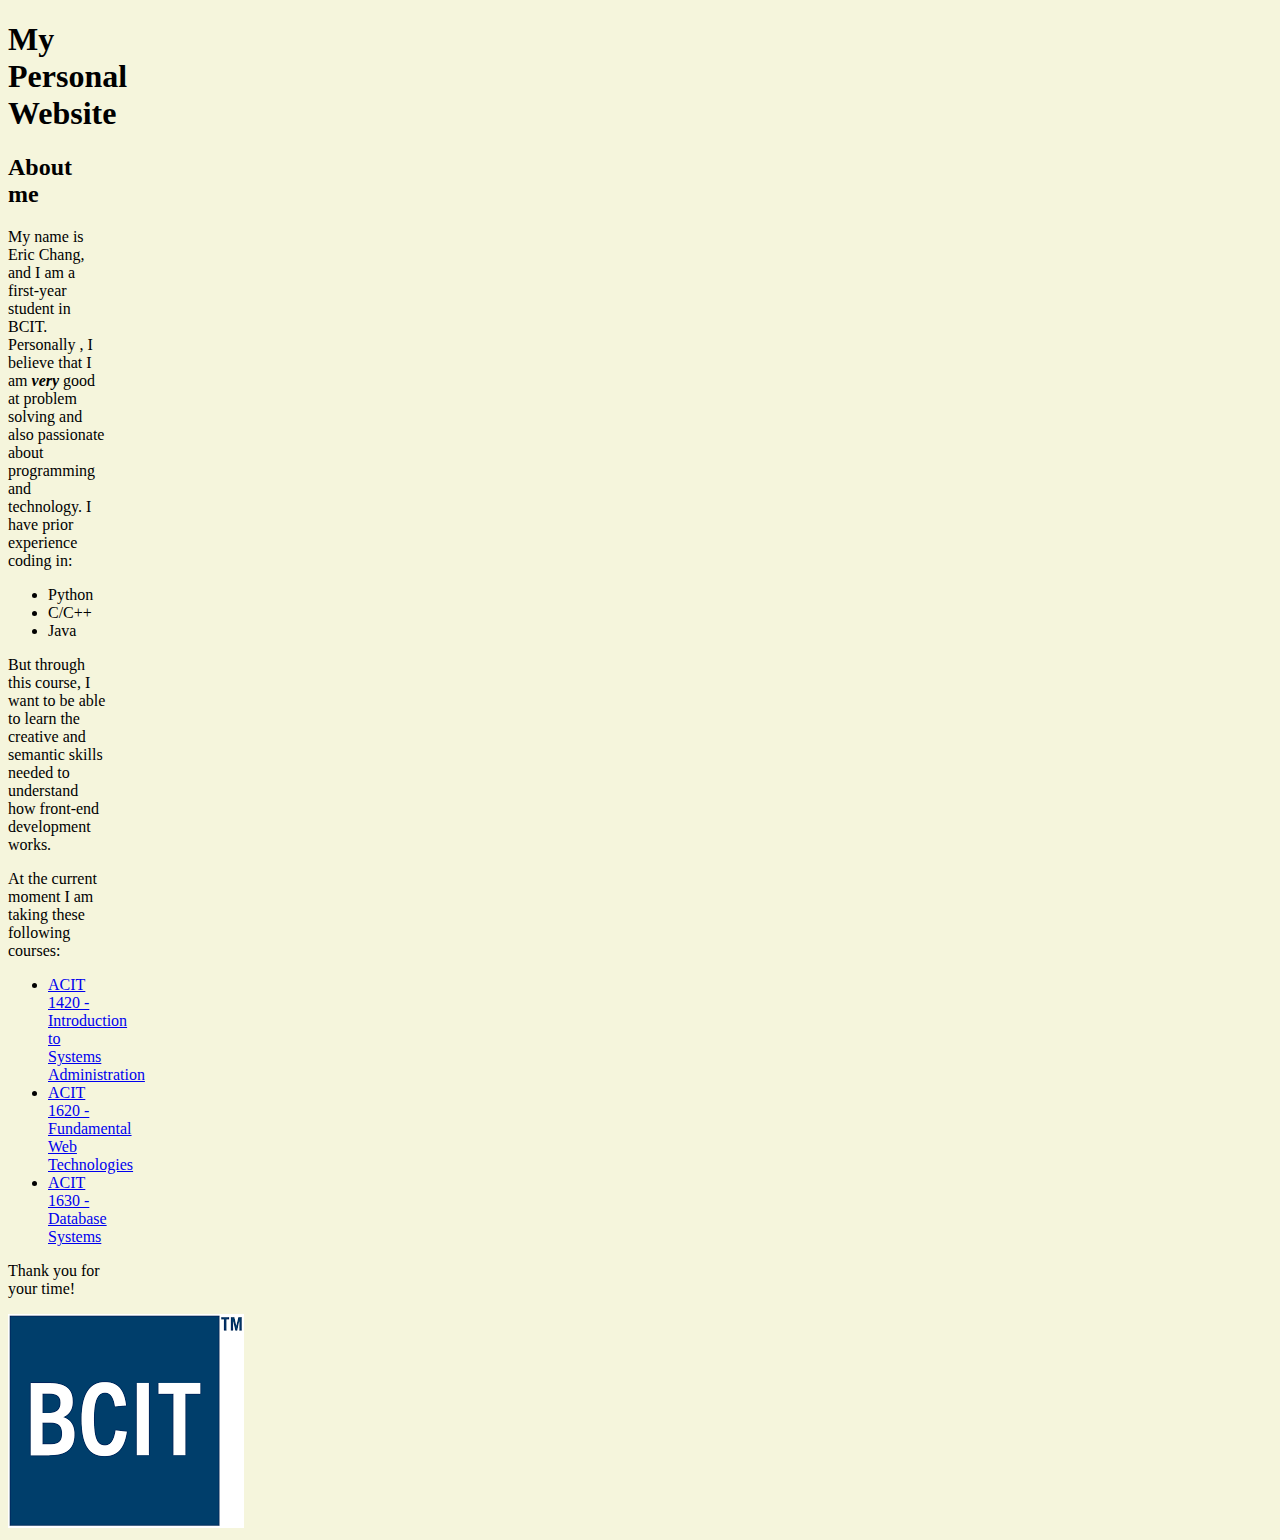
==== index.html @ f76ff613 "moving week2 lab to new repo" ====
<!DOCTYPE html>
<html lang="en">
<head>
    <meta charset="UTF-8">
    <title>Title</title>
    <link rel="stylesheet" href="CSS/styles.css">
</head>
<body>
<header>
    <h1>
        My Personal Website
    </h1>
    <h2> About me </h2>
</header>
<main>
    <article>
<section>
    <p> My name is Eric Chang, and I am a first-year student in BCIT. Personally
        , I believe that I am <em><strong>very</strong></em>
        good at problem solving and
        also passionate about programming and technology. I have prior
            experience
         coding in:
    </p>
    <ul>
        <li>Python</li>
        <li>C/C++</li>
        <li>Java</li>
    </ul>

       <p> But through this course, I want to be able to learn the creative and
    semantic skills needed to understand how front-end development works. </p>
</section>
<section>
    <p> At the current moment I am taking these following courses: </p>
    <ul>
        <li><a title ="ACIT 1420"
               href="https://www.bcit.ca/study/outlines/20203044946">
            ACIT 1420 - Introduction to Systems Administration
        </a></li>
        <li><a title="ACIT 1620"
               href="https://www.bcit.ca/study/outlines/20201085986">
            ACIT 1620 - Fundamental Web Technologies</a></li>
        <li><a title="'ACIT 1630"
               href="https://www.bcit.ca/study/outlines/20203041871">
            ACIT 1630 - Database Systems
        </a></li>
    </ul>
    <p> Thank you for your time! </p>
</section>
    </article>
</main>
    <aside>
        <a title="BCIT Homepage" href="https://www.bcit.ca/">
        <img src="Logos/bcit.png" width="236" height="214" alt="BCIT Logo">
        </a>
    </aside>


</body>
</html>
---- CSS/styles.css ----
body {
    background-color:beige;
    width: 100px;
}
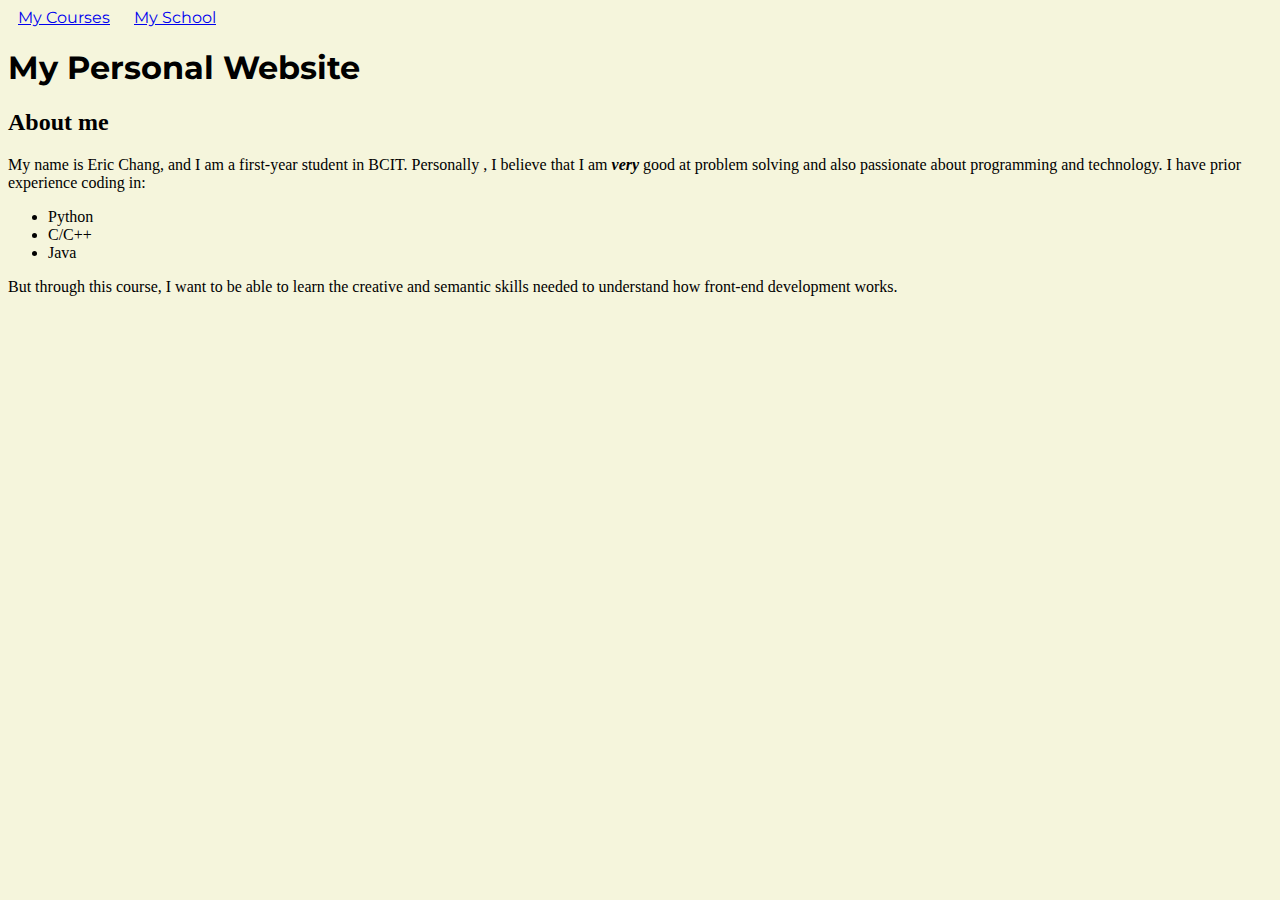
==== commit e2f73110: "Finished lab 4" ====
--- a/index.html
+++ b/index.html
@@ -3,11 +3,17 @@
 <head>
     <meta charset="UTF-8">
     <title>Title</title>
+    <link href="https://fonts.googleapis.com/css2?family=Montserrat:wght@700&display=swap" rel="stylesheet">
     <link rel="stylesheet" href="CSS/styles.css">
 </head>
 <body>
 <header>
-    <h1>
+    <ul class="NavBar">
+        <li class="NavBarLink"><a class="NavBarItem" href="my_courses/my_courses.html">My Courses</a></li>
+        <li class="NavBarLink"><a class="NavBarItem" href="my_school/my_school.html">My School</a></li>
+    </ul>
+
+    <h1 class="index">
         My Personal Website
     </h1>
     <h2> About me </h2>
@@ -31,31 +37,11 @@
        <p> But through this course, I want to be able to learn the creative and
     semantic skills needed to understand how front-end development works. </p>
 </section>
-<section>
-    <p> At the current moment I am taking these following courses: </p>
-    <ul>
-        <li><a title ="ACIT 1420"
-               href="https://www.bcit.ca/study/outlines/20203044946">
-            ACIT 1420 - Introduction to Systems Administration
-        </a></li>
-        <li><a title="ACIT 1620"
-               href="https://www.bcit.ca/study/outlines/20201085986">
-            ACIT 1620 - Fundamental Web Technologies</a></li>
-        <li><a title="'ACIT 1630"
-               href="https://www.bcit.ca/study/outlines/20203041871">
-            ACIT 1630 - Database Systems
-        </a></li>
-    </ul>
-    <p> Thank you for your time! </p>
-</section>
+
     </article>
 </main>
-    <aside>
-        <a title="BCIT Homepage" href="https://www.bcit.ca/">
-        <img src="Logos/bcit.png" width="236" height="214" alt="BCIT Logo">
-        </a>
-    </aside>
 
 
 </body>
 </html>
+
--- a/CSS/styles.css
+++ b/CSS/styles.css
@@ -1,4 +1,26 @@
 body {
     background-color:beige;
-    width: 100px;
+
 }
+
+h1.index {
+    font-family: 'Montserrat', sans-serif;
+}
+
+ul.NavBar {
+    list-style-type: none;
+    margin: 0;
+    padding: 0;
+}
+
+li.NavBarLink {
+    display:inline;
+    margin: 10px;
+}
+
+a.NavBarItem  {
+    font-family: 'Montserrat', sans-serif;
+
+}
+
+
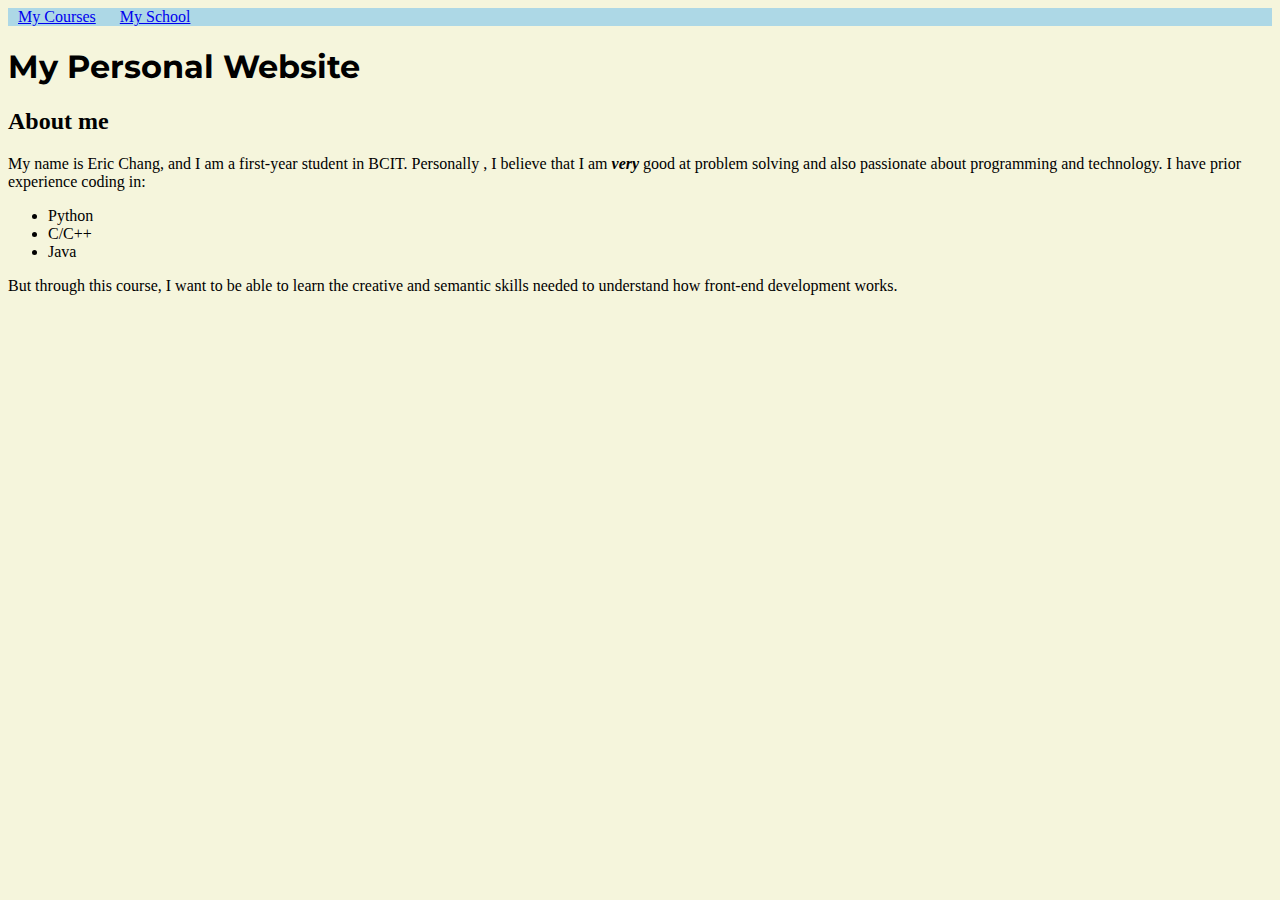
==== commit 4ad310a2: "changed nav bar bg to light blue" ====
--- a/index.html
+++ b/index.html
@@ -8,10 +8,10 @@
 </head>
 <body>
 <header>
-    <ul class="NavBar">
-        <li class="NavBarLink"><a class="NavBarItem" href="my_courses/my_courses.html">My Courses</a></li>
-        <li class="NavBarLink"><a class="NavBarItem" href="my_school/my_school.html">My School</a></li>
-    </ul>
+    <div class="navbar">
+        <a class="NavBarItem" title="My COursesS" href="my_courses/my_courses.html">My Courses</a>
+        <a class="NavBarItem" title="My School" href="my_school/my_school.html">My School</a>
+    </div>
 
     <h1 class="index">
         My Personal Website
--- a/CSS/styles.css
+++ b/CSS/styles.css
@@ -7,20 +7,13 @@
     font-family: 'Montserrat', sans-serif;
 }
 
-ul.NavBar {
-    list-style-type: none;
-    margin: 0;
-    padding: 0;
-}
+.navbar {
+    background-color: lightblue;
 
-li.NavBarLink {
-    display:inline;
-    margin: 10px;
 }
 
 a.NavBarItem  {
-    font-family: 'Montserrat', sans-serif;
-
+    padding: 10px;
 }
 
 
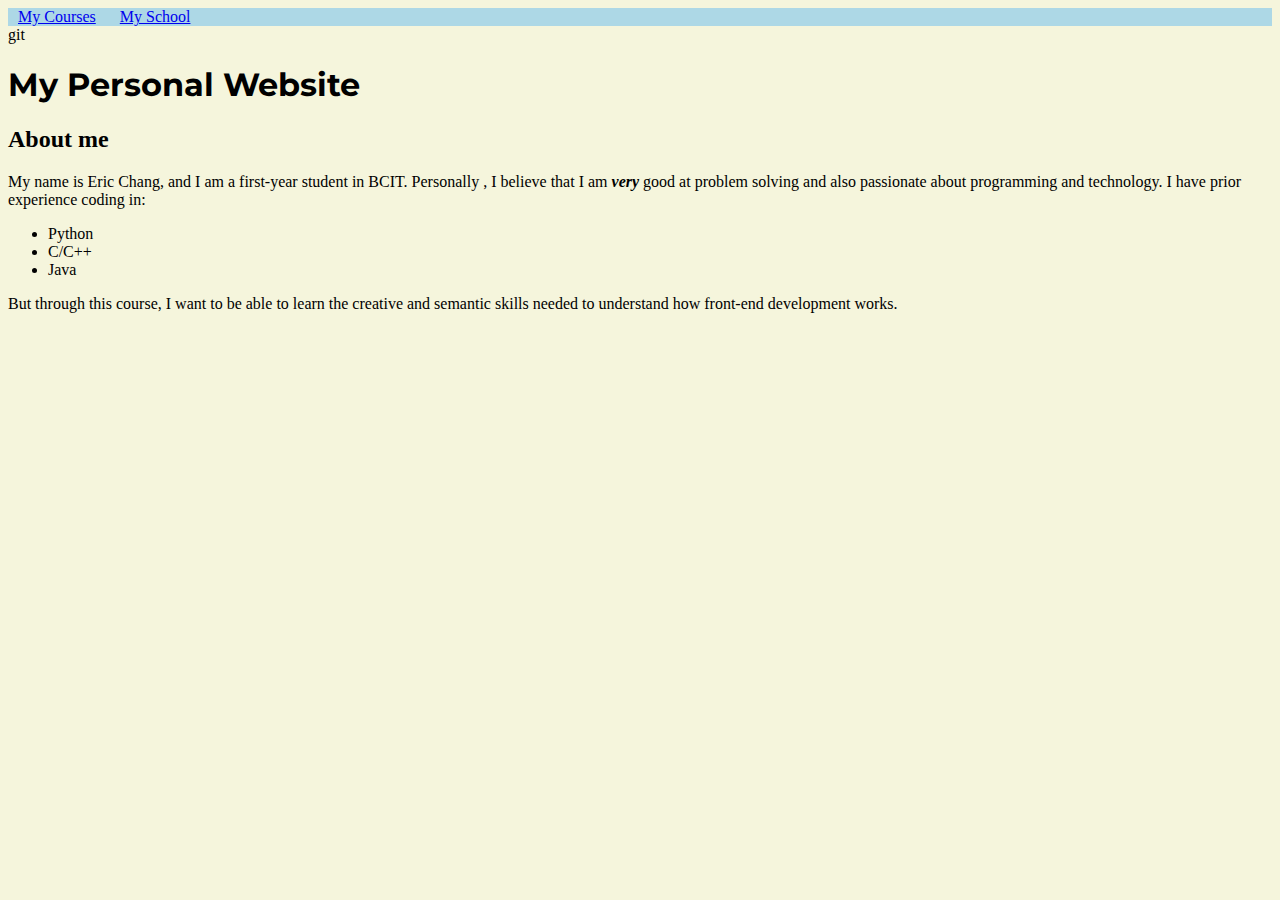
==== commit c70c9228: "fixing merge conflicts in styles.css" ====
--- a/index.html
+++ b/index.html
@@ -12,7 +12,7 @@
         <a class="NavBarItem" title="My COursesS" href="my_courses/my_courses.html">My Courses</a>
         <a class="NavBarItem" title="My School" href="my_school/my_school.html">My School</a>
     </div>
-
+git
     <h1 class="index">
         My Personal Website
     </h1>
--- a/CSS/styles.css
+++ b/CSS/styles.css
@@ -1,6 +1,5 @@
 body {
     background-color:beige;
-
 }
 
 h1.index {
@@ -9,7 +8,13 @@
 
 .navbar {
     background-color: lightblue;
+}
 
+ul.NavBar {
+    text-align: center;
+    list-style-type: none;
+    margin: 0;
+    padding: 0;
 }
 
 a.NavBarItem  {
@@ -17,3 +22,4 @@
 }
 
 
+
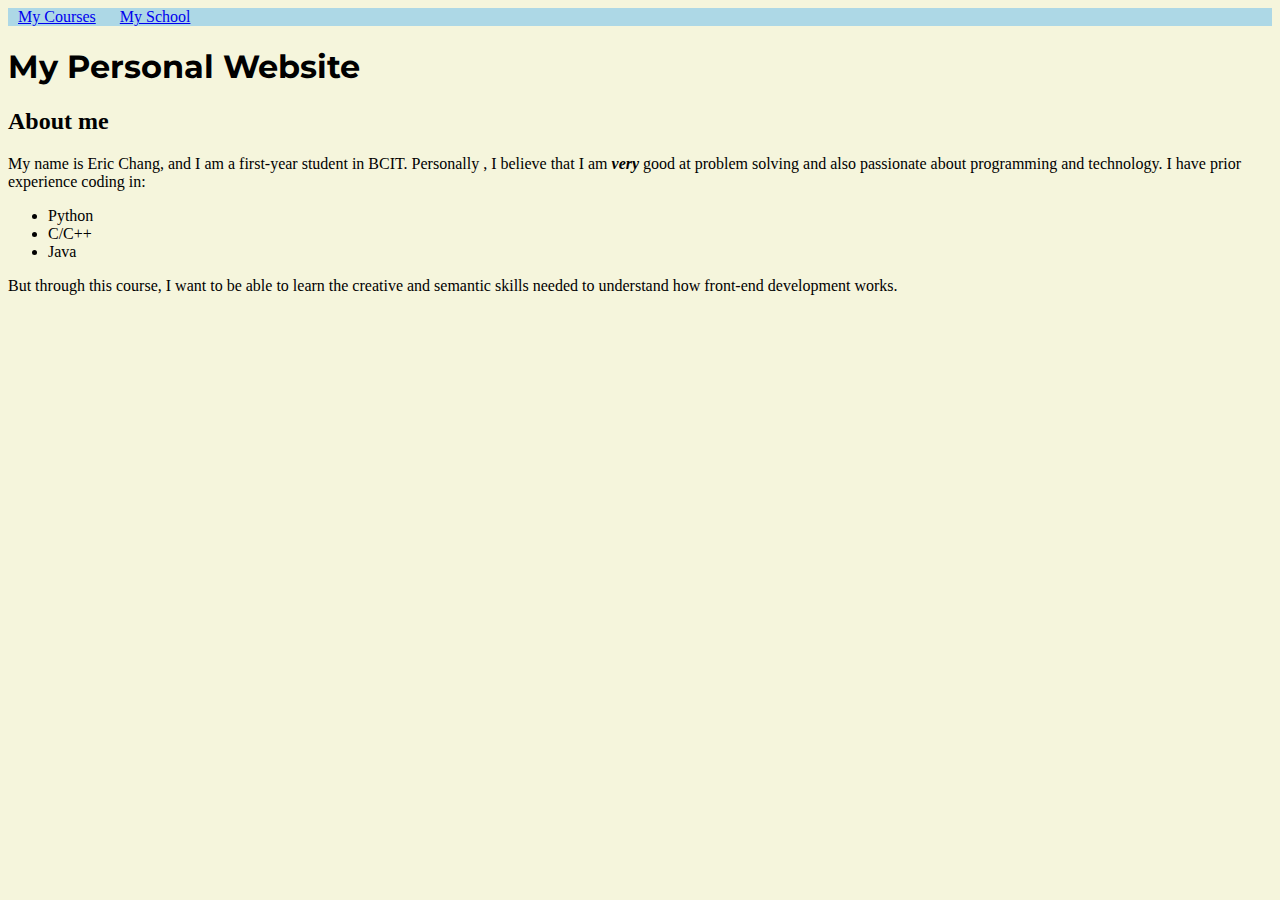
==== commit 5310d3ee: "bruh" ====
--- a/index.html
+++ b/index.html
@@ -12,7 +12,6 @@
         <a class="NavBarItem" title="My COursesS" href="my_courses/my_courses.html">My Courses</a>
         <a class="NavBarItem" title="My School" href="my_school/my_school.html">My School</a>
     </div>
-git
     <h1 class="index">
         My Personal Website
     </h1>
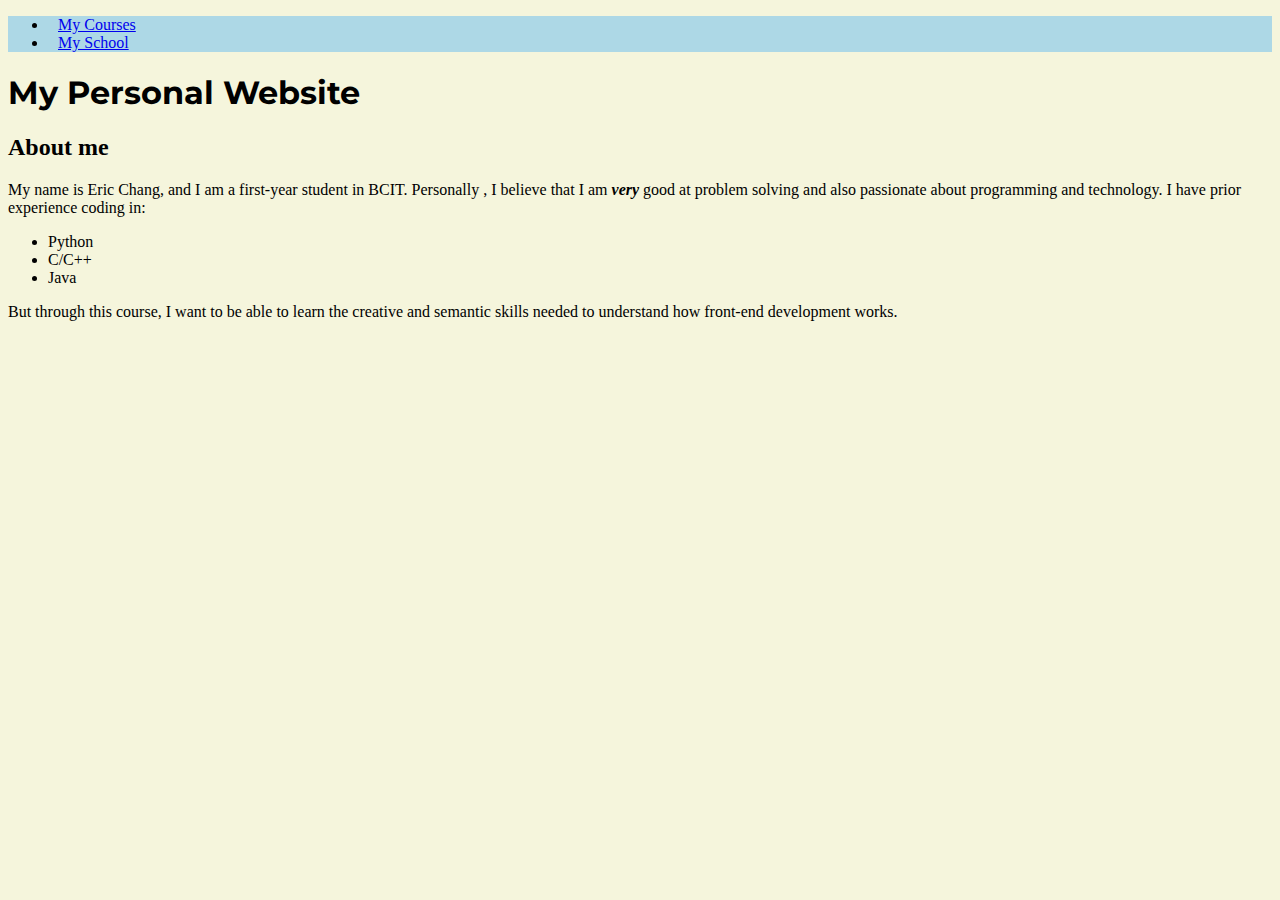
==== commit f0c8d031: "fixing issues" ====
--- a/index.html
+++ b/index.html
@@ -8,10 +8,11 @@
 </head>
 <body>
 <header>
-    <div class="navbar">
-        <a class="NavBarItem" title="My COursesS" href="my_courses/my_courses.html">My Courses</a>
-        <a class="NavBarItem" title="My School" href="my_school/my_school.html">My School</a>
-    </div>
+    <ul class="NavBar">
+        <li class="NavBarLink"><a class="NavBarItem" href="my_courses/my_courses.html">My Courses</a></li>
+        <li class="NavBarLink"><a class="NavBarItem" href="my_school/my_school.html">My School</a></li>
+    </ul>
+
     <h1 class="index">
         My Personal Website
     </h1>
@@ -19,23 +20,23 @@
 </header>
 <main>
     <article>
-<section>
-    <p> My name is Eric Chang, and I am a first-year student in BCIT. Personally
-        , I believe that I am <em><strong>very</strong></em>
-        good at problem solving and
-        also passionate about programming and technology. I have prior
-            experience
-         coding in:
-    </p>
-    <ul>
-        <li>Python</li>
-        <li>C/C++</li>
-        <li>Java</li>
-    </ul>
+        <section>
+            <p> My name is Eric Chang, and I am a first-year student in BCIT. Personally
+                , I believe that I am <em><strong>very</strong></em>
+                good at problem solving and
+                also passionate about programming and technology. I have prior
+                experience
+                coding in:
+            </p>
+            <ul>
+                <li>Python</li>
+                <li>C/C++</li>
+                <li>Java</li>
+            </ul>
 
-       <p> But through this course, I want to be able to learn the creative and
-    semantic skills needed to understand how front-end development works. </p>
-</section>
+            <p> But through this course, I want to be able to learn the creative and
+                semantic skills needed to understand how front-end development works. </p>
+        </section>
 
     </article>
 </main>
--- a/CSS/styles.css
+++ b/CSS/styles.css
@@ -6,11 +6,11 @@
     font-family: 'Montserrat', sans-serif;
 }
 
-.navbar {
+ul.NavBar {
     background-color: lightblue;
 }
 
-ul.NavBar {
+ul.NavBarLink {
     text-align: center;
     list-style-type: none;
     margin: 0;
